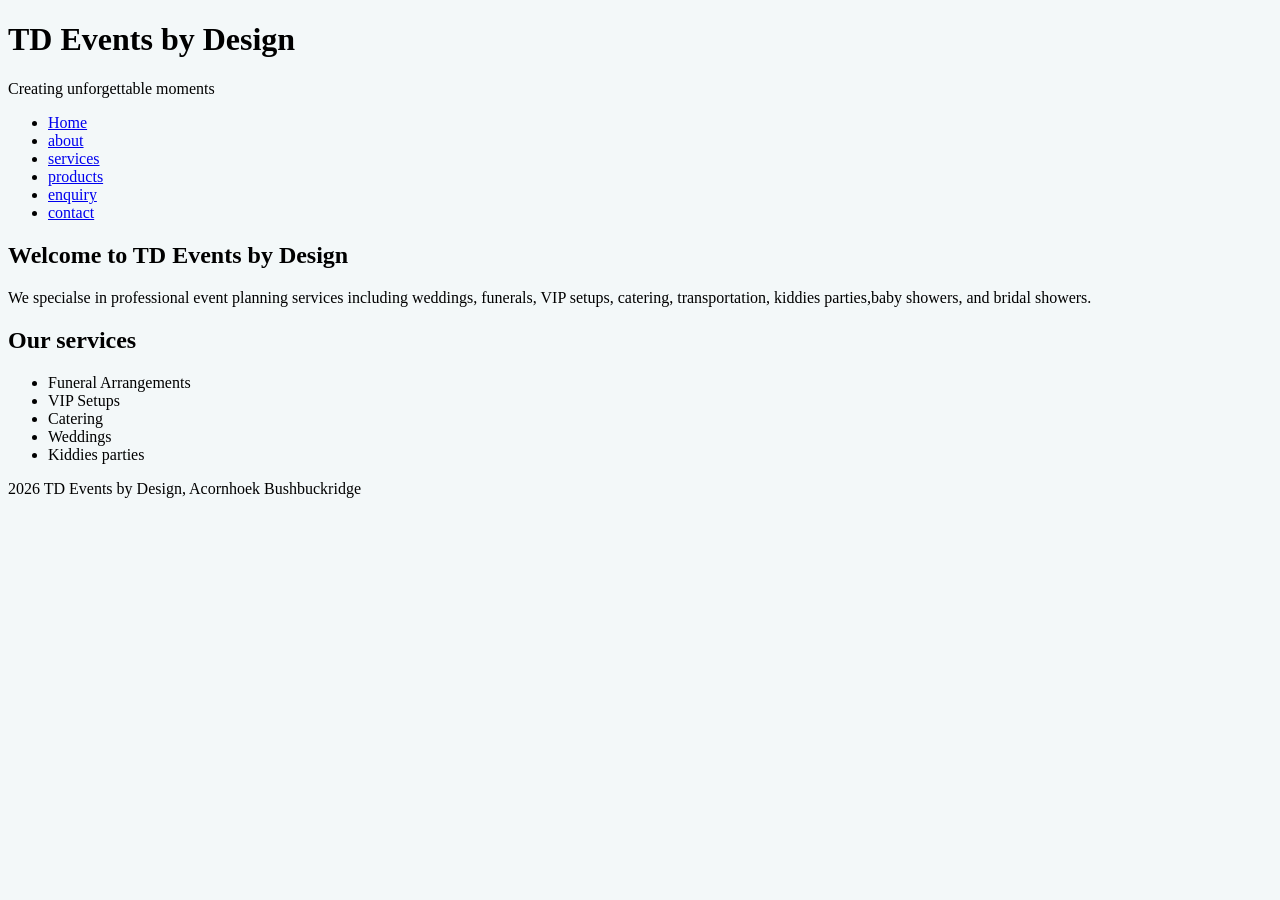
==== index.html @ 3cef6a7e "Add files via upload" ====
<!DOCTYPE html>
<html lang="en">
<head>

<title>TD Events by Design</title>

</head>
<body style="background-image: url(./img/td\ events\ logo.JPG);background-color: rgb(243, 248, 249);background-size:cover;background-repeat:no-repeat;background-position: center;"></body>
<body>

    <header>
        <h1>TD Events by Design</h1>
        <p>Creating unforgettable moments</p>
    </header>

    <nav>
        <ul>
            <li><a href="index.html">Home</a></li>
            <li><a href="about.html">about</a></li>
            <li><a href="services.html">services</a></li>
            <li><a href="products.html">products</a></li>
            <li><a href="enquiry.html">enquiry</a></li>
            <li><a href="contact.html">contact</a></li>
        </ul>
    </nav>

    <main>
        <section>
            <h2>Welcome to TD Events by Design</h2>
            <p>We specialse in professional event planning services including weddings, funerals, VIP setups, catering, transportation, kiddies parties,baby showers, and bridal showers.

            </p>
        </section>

        <section>
            <h2>Our services</h2>
            <ul> 
                <li>Funeral Arrangements</li>
                <li>VIP Setups</li>
                <li>Catering</li>
                <li>Weddings</li>
                <li>Kiddies parties</li>
            </ul>
        </section>
    </main>


    <footer>
        <p>2026 TD Events by Design, Acornhoek Bushbuckridge</p>
    </footer>
</body>
</html>
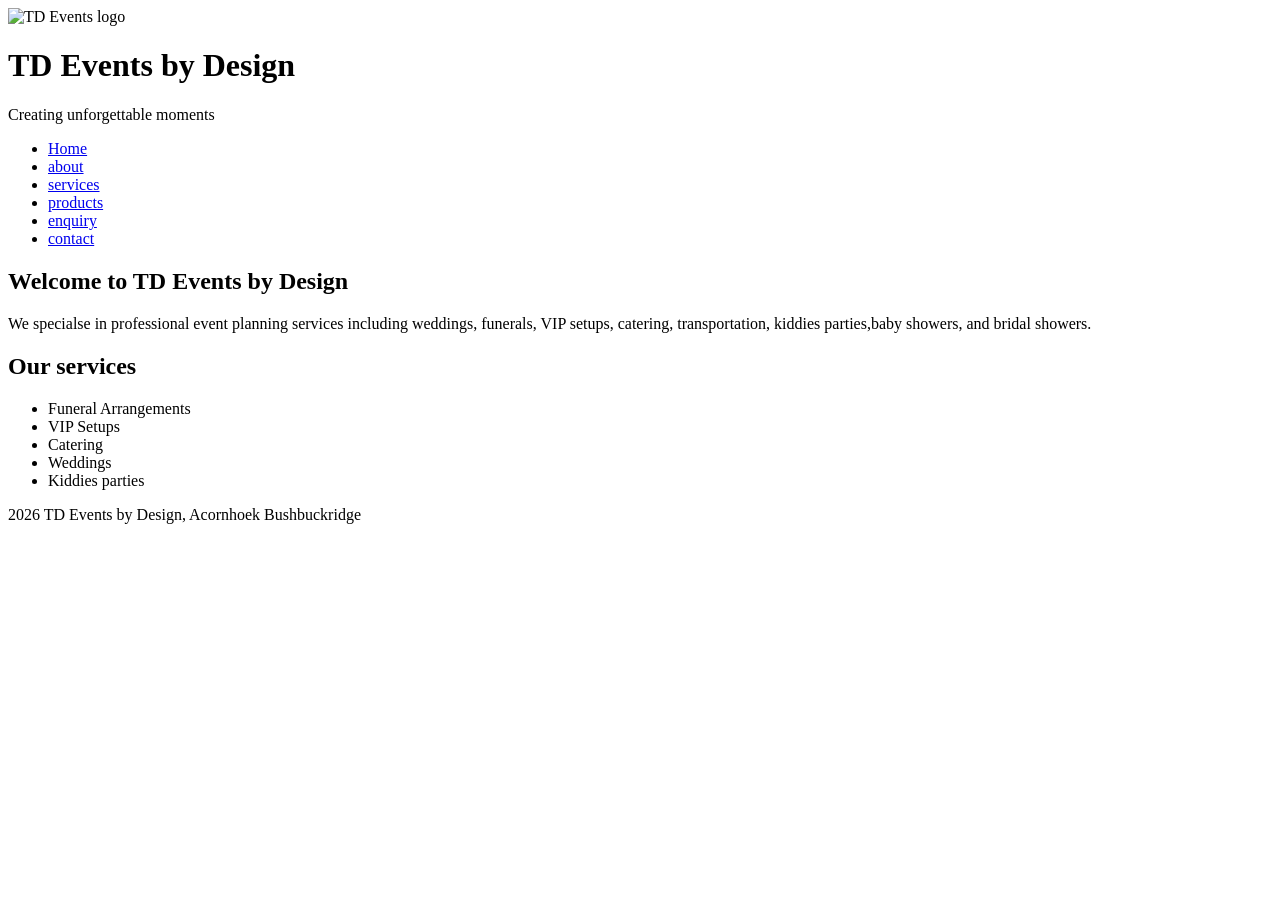
==== commit 68e63632: "Add files via upload" ====
--- a/index.html
+++ b/index.html
@@ -4,11 +4,16 @@
 
 <title>TD Events by Design</title>
 
+<link rel="stylesheet" href="css/styles.css">
 </head>
-<body style="background-image: url(./img/td\ events\ logo.JPG);background-color: rgb(243, 248, 249);background-size:cover;background-repeat:no-repeat;background-position: center;"></body>
+
+
 <body>
-
     <header>
+        <div class="logo.container">
+            <img src="img/td events logo.JPG" alt="TD Events logo" class="logo">
+        </div>
+        
         <h1>TD Events by Design</h1>
         <p>Creating unforgettable moments</p>
     </header>
